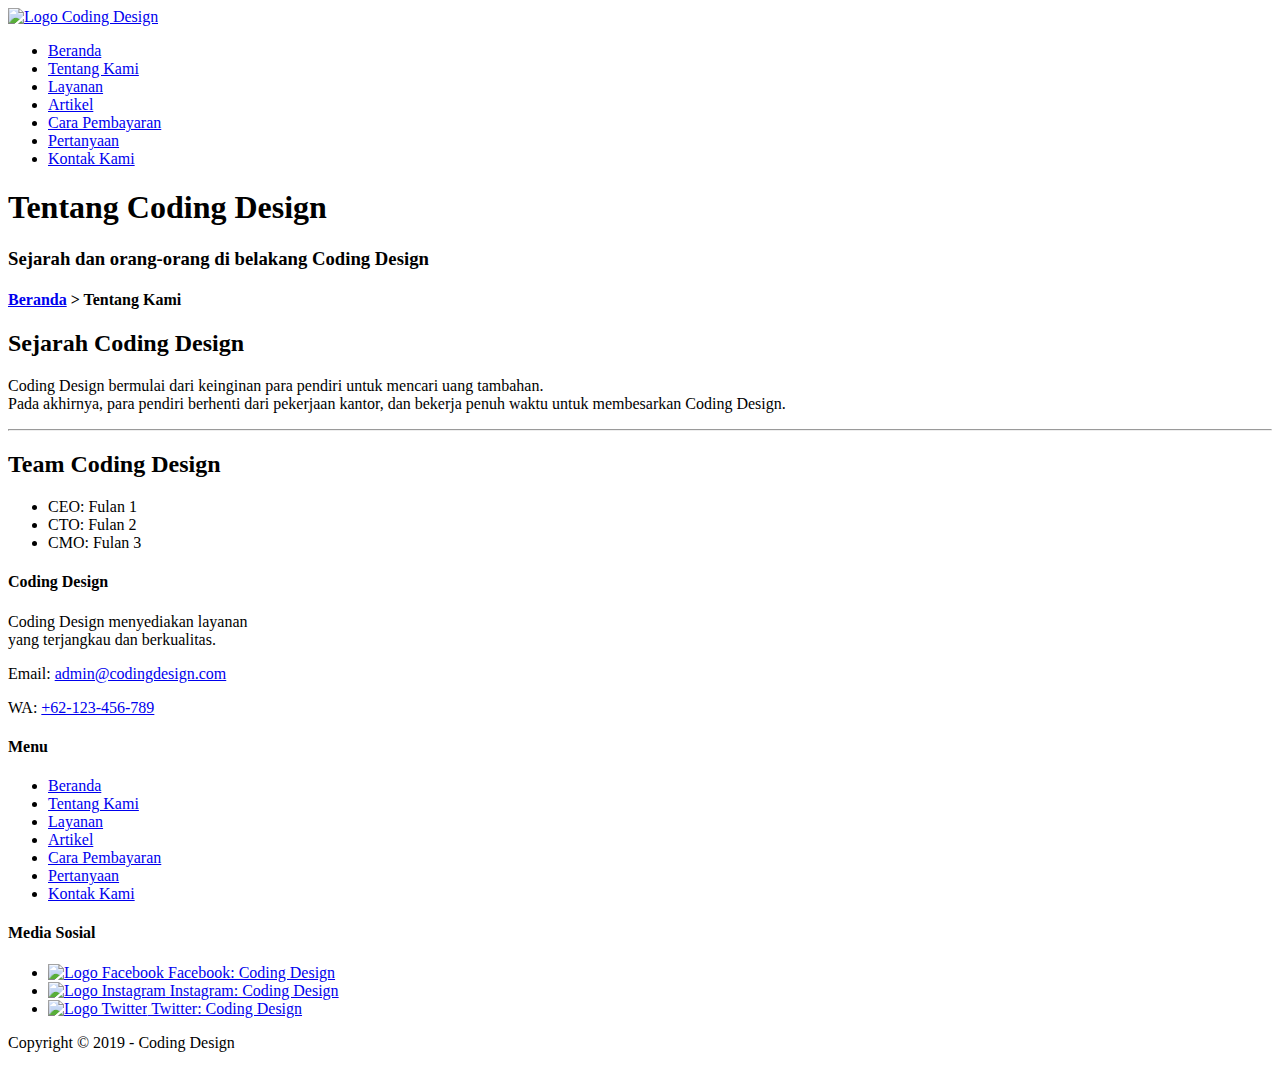
==== tentang.html @ 14ba1d84 "Add files via upload" ====
<!DOCTYPE html>
<html lang="en">
<head>
    <meta charset="UTF-8">
    <meta name="viewport" content="width=device-width, initial-scale=1.0">
    <meta http-equiv="X-UA-Compatible" content="ie=edge">
    
    <!-- Start Title -->
    <title>Jasa Web Design Terjangkau dan Berkualitas - Coding Design - Tentang</title>
    <!-- End Title -->

    <!-- Start Description -->
    <meta name="description" content="Coding Design memberikan layanan terjangkau dan berkualitas.">
    <!-- End Description -->

    <!-- Start CSS -->
    <link rel="stylesheet" href="styles/style.css">
    <!-- End CSS -->
</head>
<body>
    <!-- Start Logo -->
    <div class="container logo">
        <a href="index.html" title="Coding Design">
            <img src="images/logo-coding-design.jpg" alt="Logo Coding Design" width="300">
        </a>
    </div>
    <!-- End Logo -->

    <!-- Start Menu Primer -->
    <div class="container menu-primer">
        <ul>
            <li><a href="index.html" title="Beranda">Beranda</a></li>
            <li><a href="tentang.html" title="Tentang Kami" class="active">Tentang Kami</a></li>
            <li><a href="layanan.html" title="Layanan">Layanan</a></li>
            <li><a href="artikel.html" title="Artikel">Artikel</a></li>
            <li><a href="pembayaran.html" title="Cara Pembayaran">Cara Pembayaran</a></li>
            <li><a href="pertanyaan.html" title="Pertanyaan yang sering diajukan">Pertanyaan</a></li>
            <li><a href="kontak.html" title="Kontak Kami">Kontak Kami</a></li>
        </ul>
    </div>
    <!-- End Menu Primer -->

    <!-- Start Jumbotron -->
    <div class="container jumbotron">
        <h1>Tentang Coding Design</h1>
        <h3>Sejarah dan orang-orang di belakang Coding Design</h3>
    </div>
    <!-- End Jumbotron -->

    <!-- Start Tentang -->
    <div class="container tentang">
        <div class="box-heading">
            <h4><a href="index.html" title="Beranda">Beranda</a> > Tentang Kami</h4>
        </div>
        <div class="box-isi">
            <h2>Sejarah Coding Design</h2>
            <p>Coding Design bermulai dari keinginan para pendiri untuk mencari uang tambahan.<br> 
            Pada akhirnya, para pendiri berhenti dari pekerjaan kantor, dan bekerja penuh waktu untuk membesarkan Coding Design.</p>
        
            <hr>

            <h2>Team Coding Design</h2>
            <ul>
                <li>CEO: Fulan 1</li>
                <li>CTO: Fulan 2</li>
                <li>CMO: Fulan 3</li>
            </ul>
        </div>
    </div>
    <!-- End Tentang -->
    
    <!-- Start Menu Sekunder -->
    <div class="container-full menu-sekunder">
        <div class="container">
            <div class="menu-sekunder-one">
                <h4>Coding Design</h4>
                <p>Coding Design menyediakan layanan<br> yang terjangkau dan berkualitas.</p>
                <p>Email: <a href="mailto:admin@codingdesign.com" title="admin@codingdesign.com">admin@codingdesign.com</a></p>
                <p>WA: <a href="tel:+62-123-456-789" title="+62-123-456-789">+62-123-456-789</a></p>
            </div>
            <div class="menu-sekunder-two">
                <h4>Menu</h4>
                <ul>
                    <li><a href="index.html" title="Beranda">Beranda</a></li>
                    <li><a href="tentang.html" title="Tentang Kami">Tentang Kami</a></li>
                    <li><a href="layanan.html" title="Layanan">Layanan</a></li>
                    <li><a href="artikel.html" title="Artikel">Artikel</a></li>
                    <li><a href="pembayaran.html" title="Cara Pembayaran">Cara Pembayaran</a></li>
                    <li><a href="pertanyaan.html" title="Pertanyaan yang sering diajukan">Pertanyaan</a></li>
                    <li><a href="kontak.html" title="Kontak Kami">Kontak Kami</a></li>
                </ul>
            </div>
            <div class="menu-sekunder-three">
                <h4>Media Sosial</h4>
                <ul>
                    <li><a href="https://facebook.com/" title="Facebook - Coding Design" target="_blank">
                        <img src="images/logo-facebook.png" alt="Logo Facebook">
                        Facebook: Coding Design
                    </a></li>
                    <li><a href="https://instagram.com/" title="Instagram - Coding Design" target="_blank">
                        <img src="images/logo-instagram.png" alt="Logo Instagram">
                        Instagram: Coding Design
                    </a></li>
                    <li><a href="https://twitter.com/" title="Twitter - Coding Design" target="_blank">
                        <img src="images/logo-twitter.png" alt="Logo Twitter">
                        Twitter: Coding Design
                    </a></li>
                </ul>
            </div>
        </div>
    </div>
    <!-- End Menu Sekunder -->

    <!-- Start Copyright -->
    <div class="container copyright">
        <p>Copyright &copy; 2019 - Coding Design</p>
    </div>
    <!-- End Copyright -->
</body>
</html>
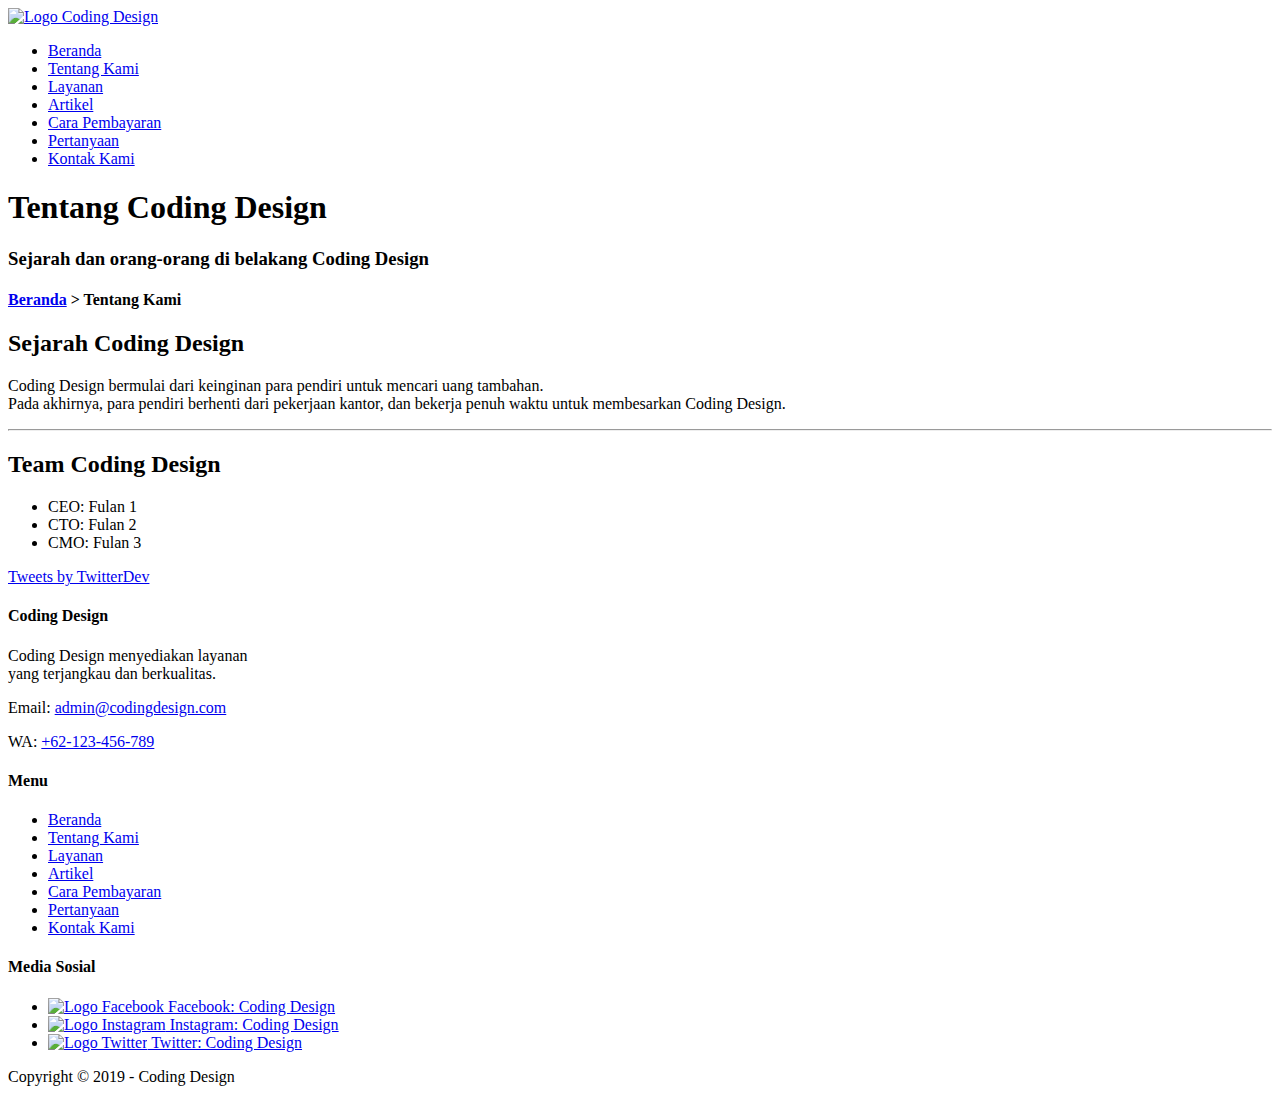
==== commit e1d3a8ef: "Update tentang.html" ====
--- a/tentang.html
+++ b/tentang.html
@@ -65,6 +65,7 @@
                 <li>CTO: Fulan 2</li>
                 <li>CMO: Fulan 3</li>
             </ul>
+            <a class="twitter-timeline" href="https://twitter.com/TwitterDev?ref_src=twsrc%5Etfw">Tweets by TwitterDev</a> <script async src="https://platform.twitter.com/widgets.js" charset="utf-8"></script>
         </div>
     </div>
     <!-- End Tentang -->
@@ -117,4 +118,4 @@
     </div>
     <!-- End Copyright -->
 </body>
-</html>+</html>
